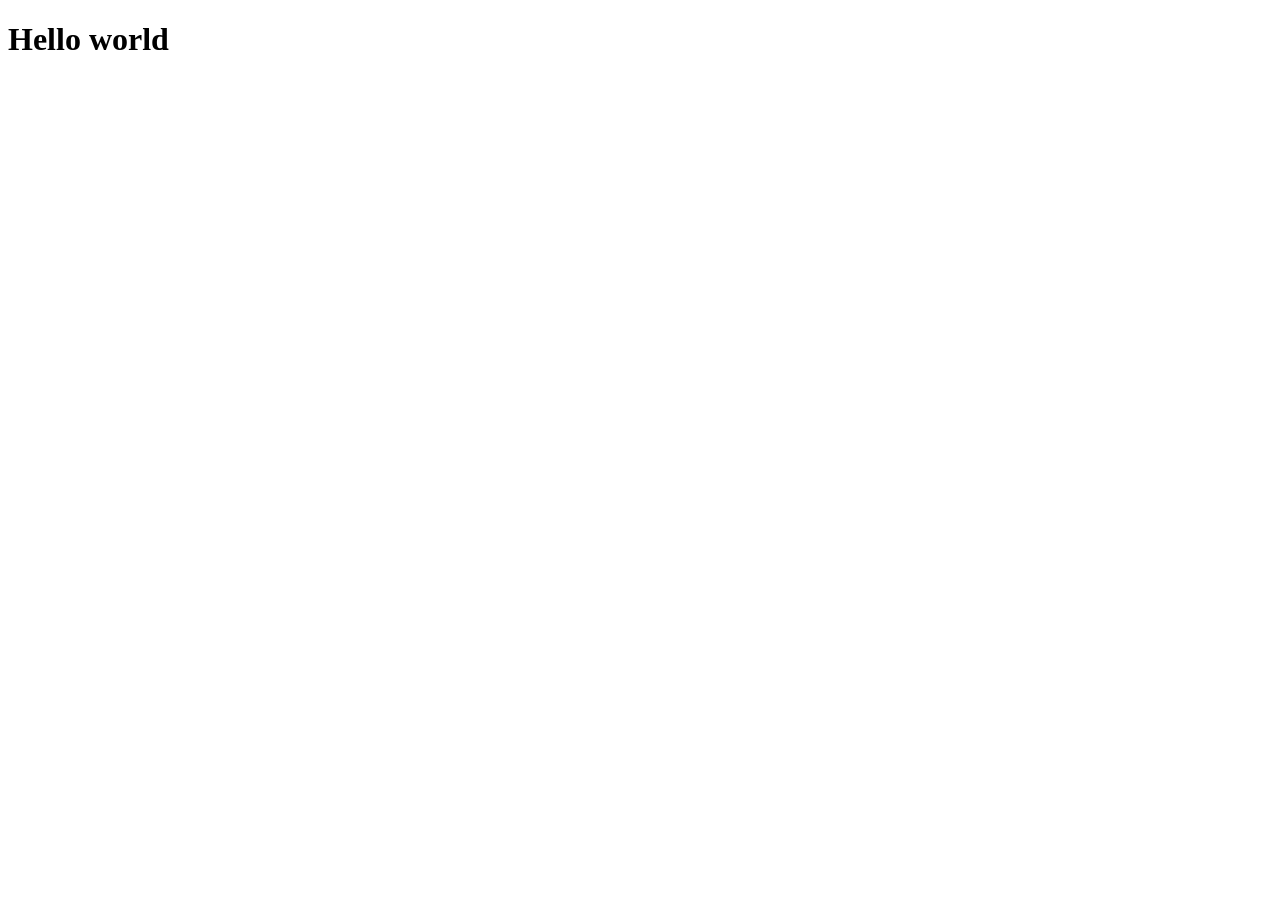
==== index.html @ b8ac33db "create html" ====
<!DOCTYPE html>
<html lang="en">
<head>
    <meta charset="UTF-8">
    <meta name="viewport" content="width=device-width, initial-scale=1.0">
    <title>Document</title>
</head>
<body>
    <h1>Hello world</h1>
</body>
</html>
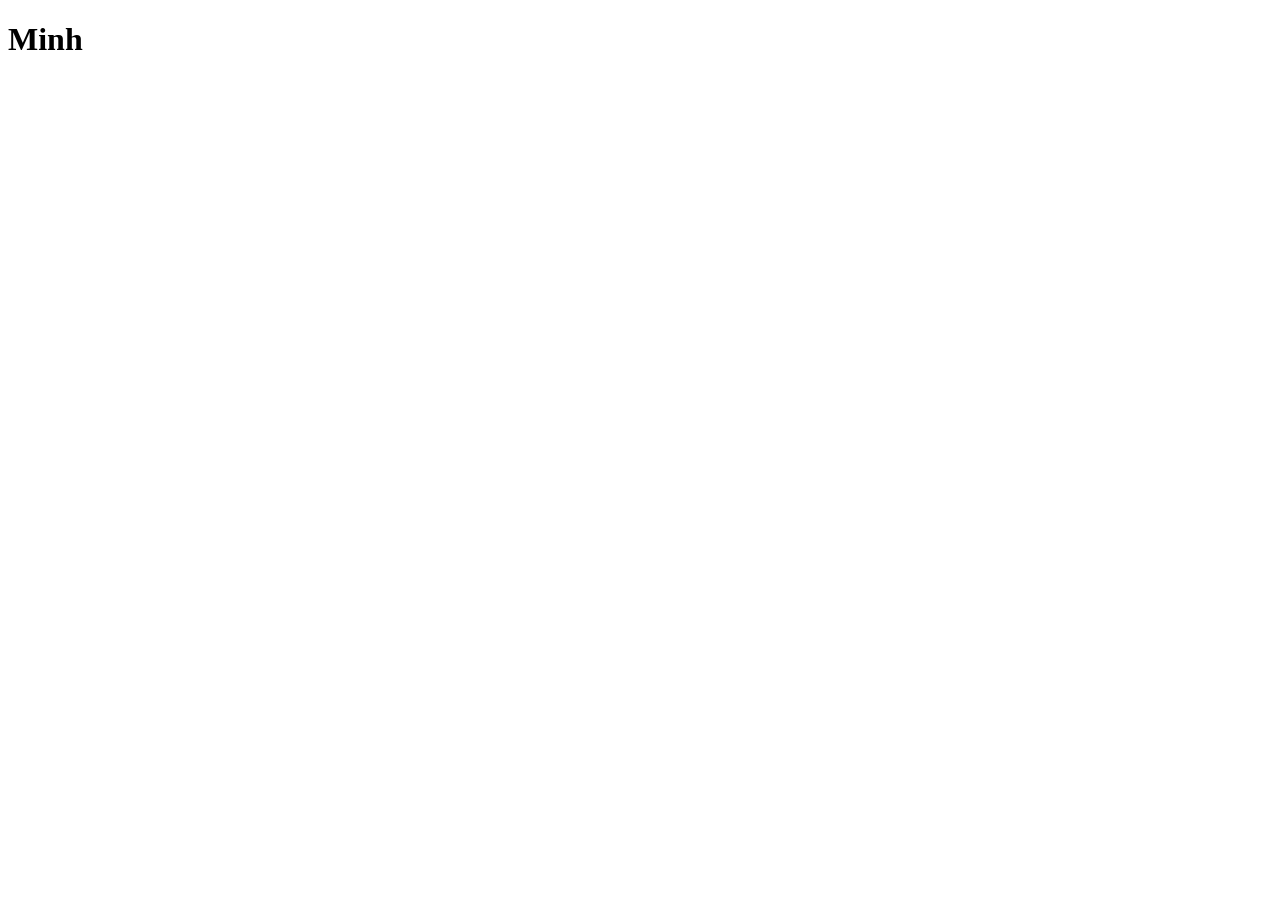
==== commit 070fe195: "Change1" ====
--- a/index.html
+++ b/index.html
@@ -6,6 +6,6 @@
     <title>Document</title>
 </head>
 <body>
-    <h1>Hello world</h1>
+    <h1>Minh</h1>
 </body>
 </html>
